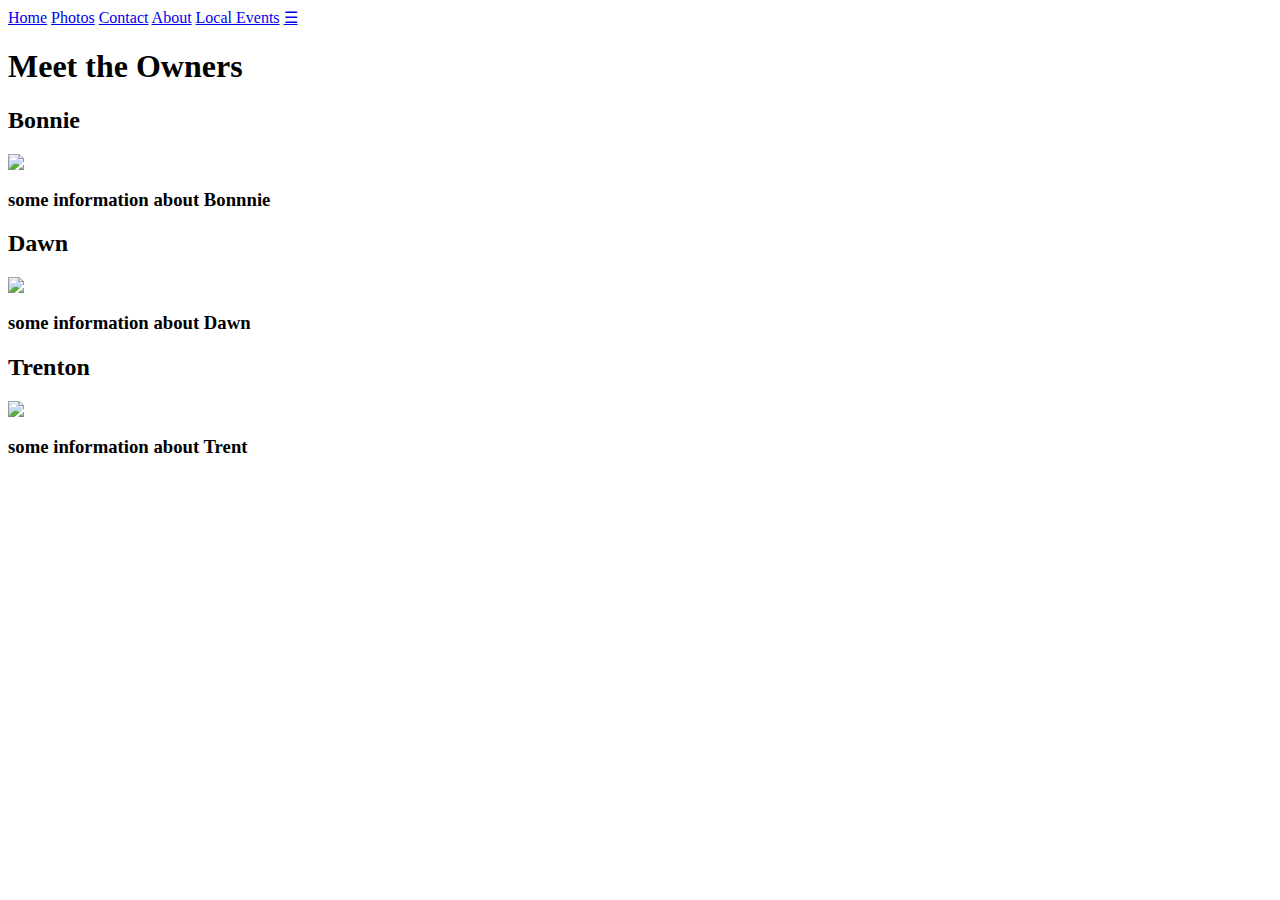
==== about.html @ 0ba149fd "edited home page" ====
<html>
 <head>
    <meta charset="utf-8">
    <meta name="viewport" content="width=device-width, initial-scale=1">
    <link rel="stylesheet" href="../project2/styles/styles.css">
</head>

<div class="topnav" id="myTopnav">
  <a href="index.html">Home</a>
  <a href="photos.html">Photos</a>
  <a href="contact.html">Contact</a>
  <a href="about.html">About</a>
  <a href="local-events.html">Local Events</a>
  <a href="javascript:void(0);" class="icon" onclick="myFunction()">&#9776;</a>
    <i class="fa fa-bars"></i>
  </a>
</div> 
<script>/* Toggle between adding and removing the "responsive" class to topnav when the user clicks on the icon */
        function myFunction() {
            var x = document.getElementById("myTopnav");
            if (x.className === "topnav") {
                x.className += " responsive";
            } else {
                x.className = "topnav";
            }
        } </script>

<body>
    <h1 id="meet">Meet the Owners</h1>
    <h2>Bonnie</h2>
    <img src="../project/pictures/bonnie.jpg">
    <h3>some information about Bonnnie</h3>
    <h2>Dawn</h2>
    <img src="../project/pictures/dawn.jpg">
    <h3>some information about Dawn</h3>
    <h2>Trenton</h2>
    <img src="../project/pictures/trenton.jpg">
    <h3>some information about Trent</h3>
</body>
</html>
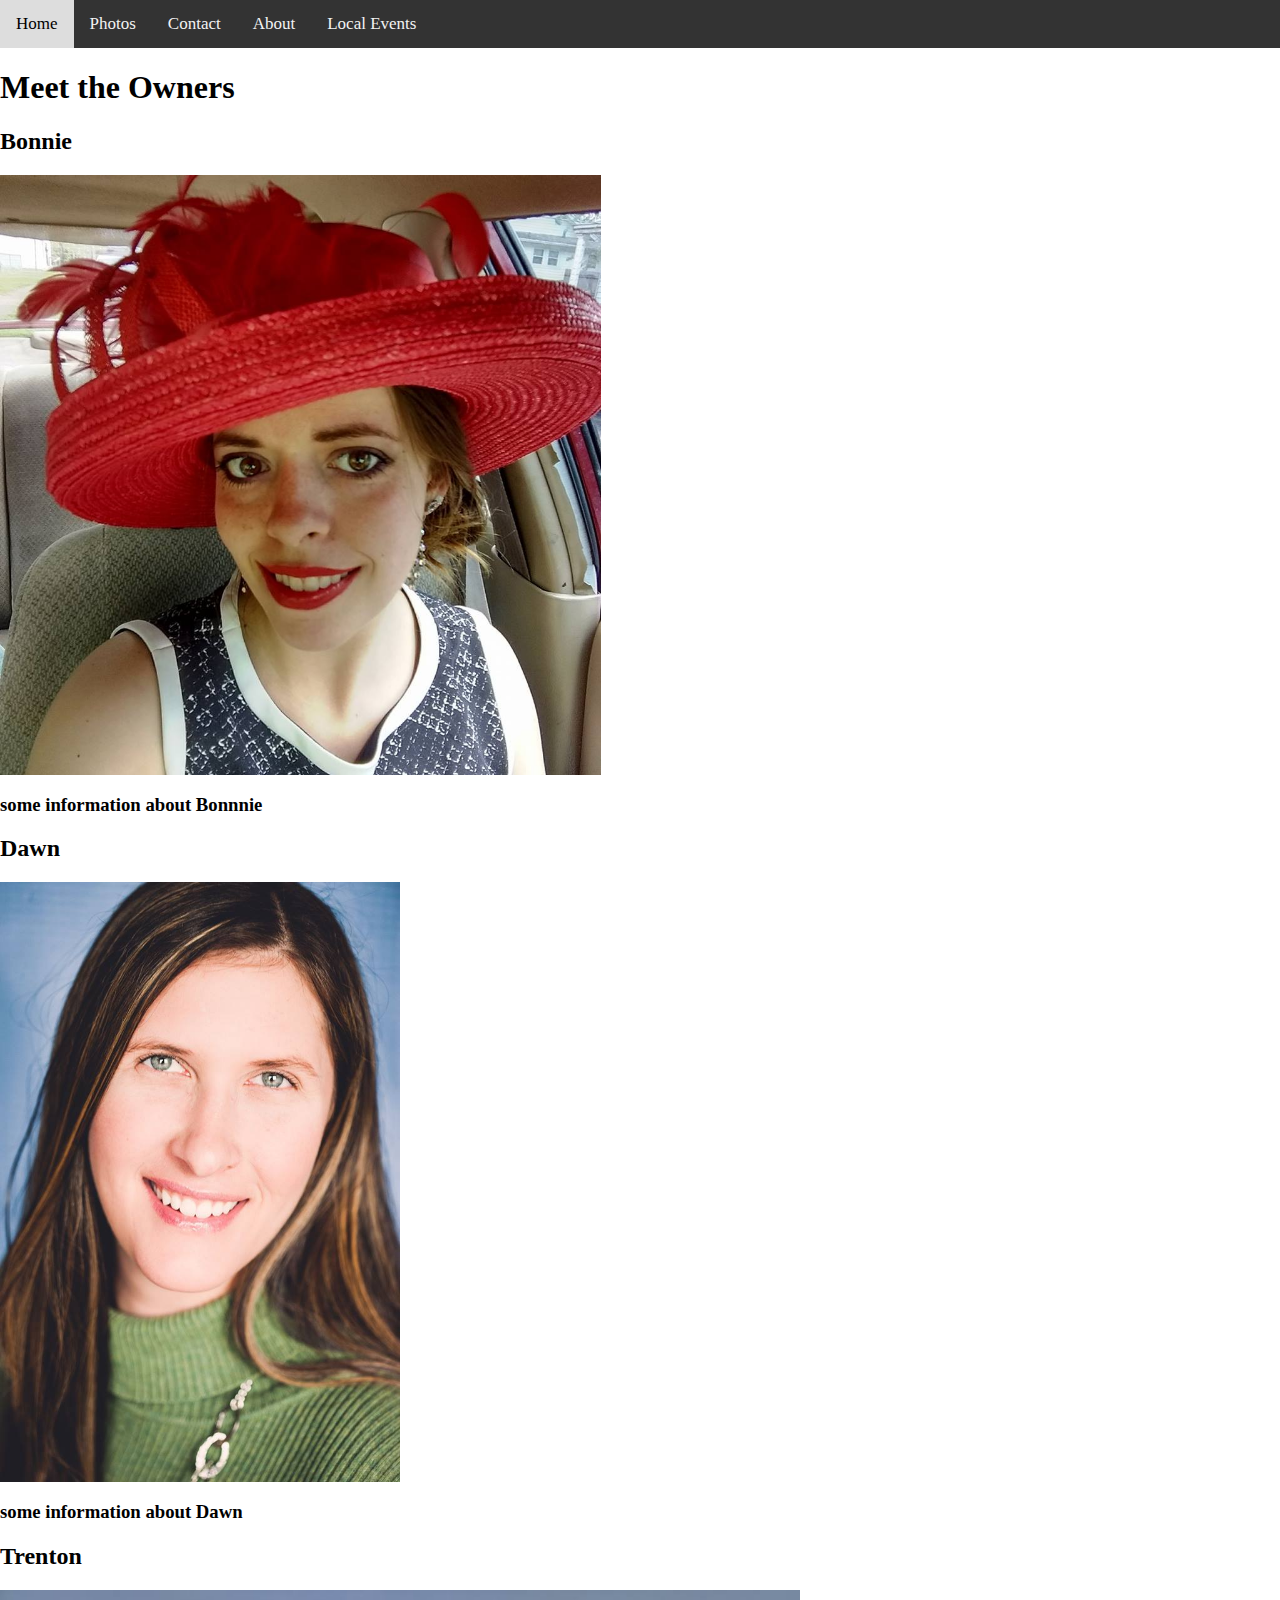
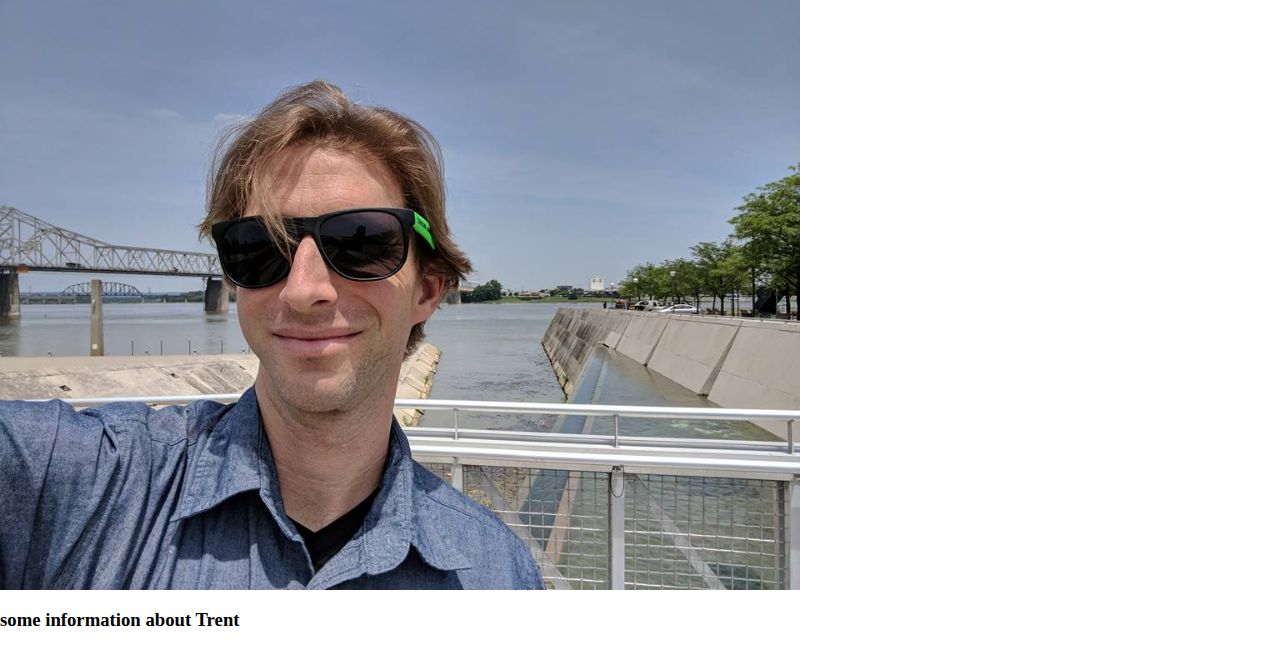
==== commit f70639b4: "added js file/folder and fixed broken relative paths" ====
--- a/about.html
+++ b/about.html
@@ -2,7 +2,8 @@
  <head>
     <meta charset="utf-8">
     <meta name="viewport" content="width=device-width, initial-scale=1">
-    <link rel="stylesheet" href="../project2/styles/styles.css">
+    <link rel="stylesheet" href="styles/styles.css">
+    <script src="js/script.js"></script>
 </head>
 
 <div class="topnav" id="myTopnav">
@@ -15,26 +16,17 @@
     <i class="fa fa-bars"></i>
   </a>
 </div> 
-<script>/* Toggle between adding and removing the "responsive" class to topnav when the user clicks on the icon */
-        function myFunction() {
-            var x = document.getElementById("myTopnav");
-            if (x.className === "topnav") {
-                x.className += " responsive";
-            } else {
-                x.className = "topnav";
-            }
-        } </script>
 
 <body>
     <h1 id="meet">Meet the Owners</h1>
     <h2>Bonnie</h2>
-    <img src="../project/pictures/bonnie.jpg">
+    <img src="pictures/bonnie.jpg">
     <h3>some information about Bonnnie</h3>
     <h2>Dawn</h2>
-    <img src="../project/pictures/dawn.jpg">
+    <img src="pictures/dawn.jpg">
     <h3>some information about Dawn</h3>
     <h2>Trenton</h2>
-    <img src="../project/pictures/trenton.jpg">
+    <img src="pictures/trenton.jpg">
     <h3>some information about Trent</h3>
 </body>
 </html>--- a/styles/styles.css
+++ b/styles/styles.css
@@ -0,0 +1,330 @@
+body {
+  margin: 0;
+  padding: 0;
+}
+ /* Add a black background color to the top navigation */
+.topnav {
+    background-color: #333;
+    overflow: hidden;
+}
+
+/* Style the links inside the navigation bar */
+.topnav a {
+    float: left;
+    display: block;
+    color: #f2f2f2;
+    text-align: center;
+    padding: 14px 16px;
+    text-decoration: none;
+    font-size: 17px;
+}
+
+/* Change the color of links on hover */
+.topnav a:hover {
+    background-color: #ddd;
+    color: black;
+}
+
+/* Hide the link that should open and close the topnav on small screens */
+.topnav .icon {
+    display: none;
+} 
+ 
+  .row > .column {
+    padding: 0 8px;
+  }
+  
+  .row:after {
+    content: "";
+    display: table;
+    clear: both;
+  }
+  /* Home Page styles */
+
+  #banner-image {
+    width: 100%;
+    float: right;
+  }
+  #left-column {
+    float: left;
+    font-size: 15px;
+    width: 300px;
+    font-weight: 700;
+    color: darkslategray;
+    font-family: Arial, Helvetica, sans-serif;
+    
+  }
+  /* Photos Page styles */
+
+  .column {
+    float: left;
+    width: 20%;
+  }
+  
+  /* The Modal (background) */
+  .modal {
+    display: none;
+    position: fixed;
+    z-index: 1;
+    padding-top: 100px;
+    left: 0;
+    top: 0;
+    width: 100%;
+    height: 100%;
+    overflow: auto;
+    background-color: black;
+  }
+  
+  /* Modal Content */
+  .modal-content {
+    position: relative;
+    background-color: #fefefe;
+    margin: auto;
+    padding: 0;
+    width: 100%;
+    max-width: 500px;
+  }
+  
+  /* The Close Button */
+  .close {
+    color: white;
+    position: absolute;
+    top: 10px;
+    right: 25px;
+    font-size: 35px;
+    font-weight: bold;
+  }
+  
+  .close:hover,
+  .close:focus {
+    color: #999;
+    text-decoration: none;
+    cursor: pointer;
+  }
+  
+  /* Hide the slides by default */
+  .mySlides {
+    display: none;
+  }
+  
+  /* Next & previous buttons */
+  .prev,
+  .next {
+    cursor: pointer;
+    position: absolute;
+    top: 50%;
+    width: auto;
+    padding: 16px;
+    margin-top: -50px;
+    color: white;
+    font-weight: bold;
+    font-size: 20px;
+    transition: 0.6s ease;
+    border-radius: 0 3px 3px 0;
+    user-select: none;
+    -webkit-user-select: none;
+  }
+  
+  /* Position the "next button" to the right */
+  .next {
+    right: 0;
+    border-radius: 3px 0 0 3px;
+  }
+  
+  /* On hover, add a black background color with a little bit see-through */
+  .prev:hover,
+  .next:hover {
+    background-color: rgba(0, 0, 0, 0.8);
+  }
+  
+  /* Number text (1/3 etc) */
+  .numbertext {
+    color: #f2f2f2;
+    font-size: 12px;
+    padding: 8px 12px;
+    position: absolute;
+    top: 0;
+  }
+  
+  /* Caption text */
+  .caption-container {
+    text-align: center;
+    background-color: black;
+    padding: 2px 16px;
+    color: white;
+  }
+  
+  img.demo {
+    opacity: 0.6;
+  }
+  
+  .active,
+  .demo:hover {
+    opacity: 1;
+  }
+  
+  img.hover-shadow {
+    transition: 0.3s;
+  }
+  
+  .hover-shadow:hover {
+    box-shadow: 0 4px 8px 0 rgba(0, 0, 0, 0.2), 0 6px 20px 0 rgba(0, 0, 0, 0.19);
+  }
+
+/* local-events photo hover text/animation */
+
+  ul.img-list {
+	list-style-type: none;
+	margin: 0;
+	padding: 0;
+	text-align: center;
+}
+ul.img-list li {
+	display: block;
+	height: 200px;
+	margin: 0 1em 1em 0;
+	position: relative;
+	width: 400px;
+}
+span.text-content {
+	background: rgba(0,0,0,0.5);
+	color: white;
+	cursor: pointer;
+	display: table;
+	height: 200px;
+	left: 0;
+	position: absolute;
+	top: 0;
+	width: 400px;
+	opacity: 0;
+	  
+}
+span.text-content span {
+	display: table-cell;
+	text-align: center;
+	vertical-align: middle;
+}
+ul.img-list li:hover span.text-content {
+	opacity: 1;
+}
+span.text-content {
+  background: rgba(0,0,0,0.5);
+  color: white;
+  cursor: pointer;
+  display: table;
+  height: 200px;
+  left: 0;
+  position: absolute;
+  top: 0;
+  width: 400px;
+  opacity: 0;
+  -webkit-transition: opacity 500ms;
+  -moz-transition: opacity 500ms;
+  -o-transition: opacity 500ms;
+  transition: opacity 500ms;
+}
+/* Contact Form */
+.container {
+	max-width: 400px;
+	width: 100%
+	margin: 0;
+	position: relative;
+}
+#contact {
+	padding: 25px;
+	margin: 25px 0;
+}
+#contact h3 {
+	color: #f96;
+	display: block;
+	font-size: 30px;
+	font-weight: 400;
+}
+#contact h4 {
+	margin: 5px 0 15px;
+  display: block;
+  font-size: 25px;
+}
+#contact input[type="text"],
+#contact textarea {
+	width: 100%;
+	border: 1px solid #ccc;
+	background: #fff;
+	margin: 0 0 5px;
+	padding: 10px;
+}
+
+/*---Media Queries---*/
+@media (max-width:767px) {
+    img {
+        max-width: 100%;
+        max-height: 100%px;
+    }
+    #left-column {
+      max-width: 100%;
+      max-height: 100%;
+    }
+}
+
+@media (min-width:768px) {
+    img {
+        max-width: 650px;
+        max-height: 500px;
+    }
+}
+@media (min-width:992px) {
+    img {
+        max-width: 750x;
+        max-height: 600px;
+    }
+}
+
+@media (min-width:1200px) {
+    img {
+        max-width: 800px;
+	    	max-height: 600px;
+        }	
+    }
+@media only screen and (min-device-width : 768px) and (max-device-width : 1024px) and (orientation : portrait) {
+    img {
+        position: absolute;
+        left: 30%;
+        top: 0%;
+        margin-left: -23%;
+        max-height: 100%
+        ;max-width: 100%; 
+        }
+}
+            
+@media screen and (device-width: 360px) and (device-height: 640px) and (-webkit-device-pixel-ratio:3){
+    img {
+        position: absolute;
+        left: 10%;
+        top: 0%;
+        margin-left: -10%;
+        max-height: 100%;
+        max-width: 100%; 
+        }
+}
+ /* When the screen is less than 600 pixels wide, hide all links, except for the first one ("Home"). Show the link that contains should open and close the topnav (.icon) */
+ @media screen and (max-width: 600px) {
+    .topnav a:not(:first-child) {display: none;}
+    .topnav a.icon {
+      float: right;
+      display: block;
+    }
+  }
+  
+  @media screen and (max-width: 600px) {
+    .topnav.responsive {position: relative;}
+    .topnav.responsive a.icon {
+      position: absolute;
+      right: 0;
+      top: 0;
+    }
+    .topnav.responsive a {
+      float: none;
+      display: block;
+      text-align: left;
+    }
+  }